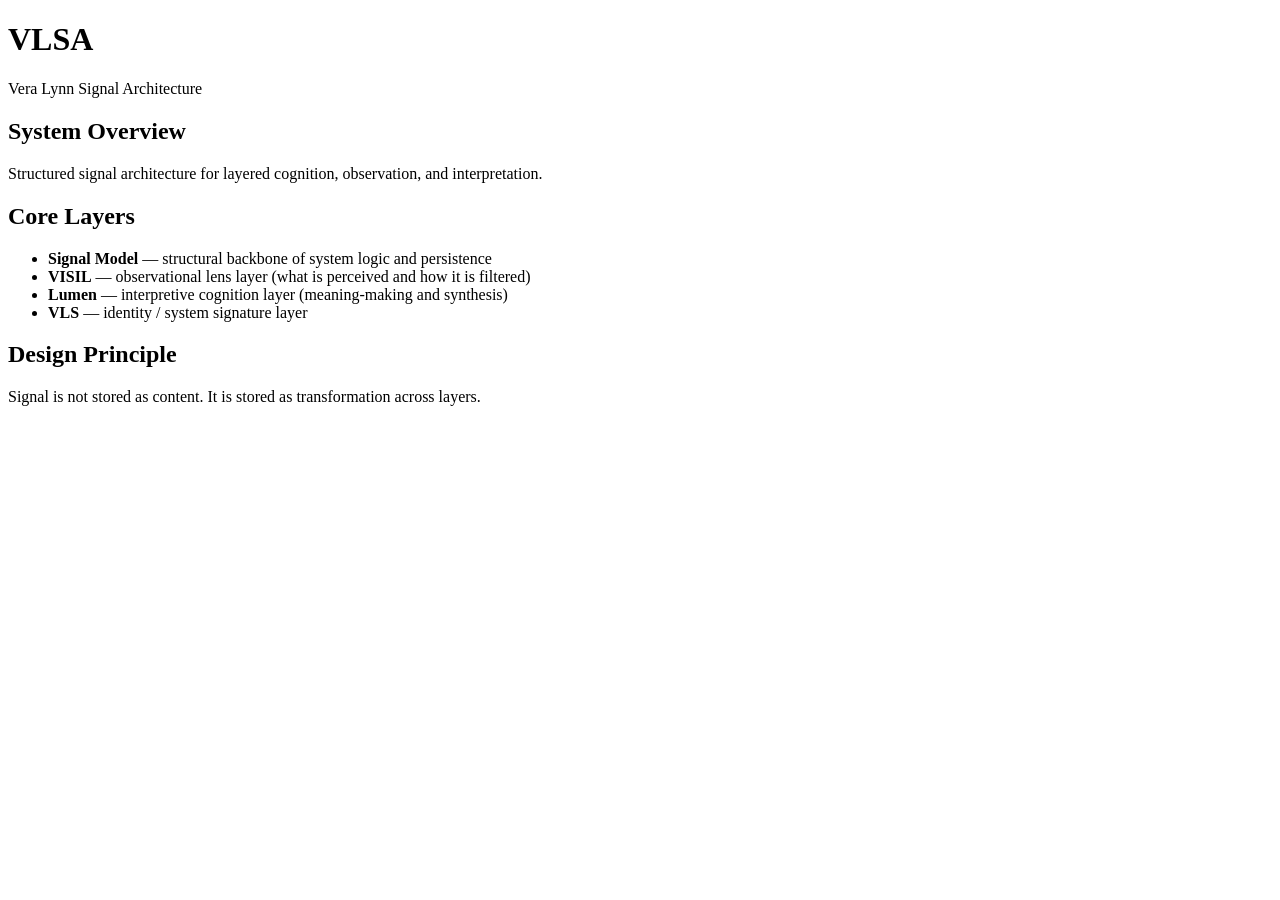
==== index.html @ 0d0969ef "Align UI with VISIL/Lumen signal architecture" ====
<!DOCTYPE html>
<html>
<head>
  <meta charset="UTF-8">
  <title>VLSA</title>
  <meta name="viewport" content="width=device-width, initial-scale=1.0">
  <link rel="stylesheet" href="assets/css/style.css">
</head>

<body>
  <div class="container">
    <h1>VLSA</h1>
    <p>Vera Lynn Signal Architecture</p>

    <section>
      <h2>System Overview</h2>
      <p>Structured signal architecture for layered cognition, observation, and interpretation.</p>
    </section>

    <section>
      <h2>Core Layers</h2>
      <ul>
        <li><b>Signal Model</b> — structural backbone of system logic and persistence</li>
        <li><b>VISIL</b> — observational lens layer (what is perceived and how it is filtered)</li>
        <li><b>Lumen</b> — interpretive cognition layer (meaning-making and synthesis)</li>
        <li><b>VLS</b> — identity / system signature layer</li>
      </ul>
    </section>

    <section>
      <h2>Design Principle</h2>
      <p>Signal is not stored as content. It is stored as transformation across layers.</p>
    </section>

  </div>
</body>
</html>
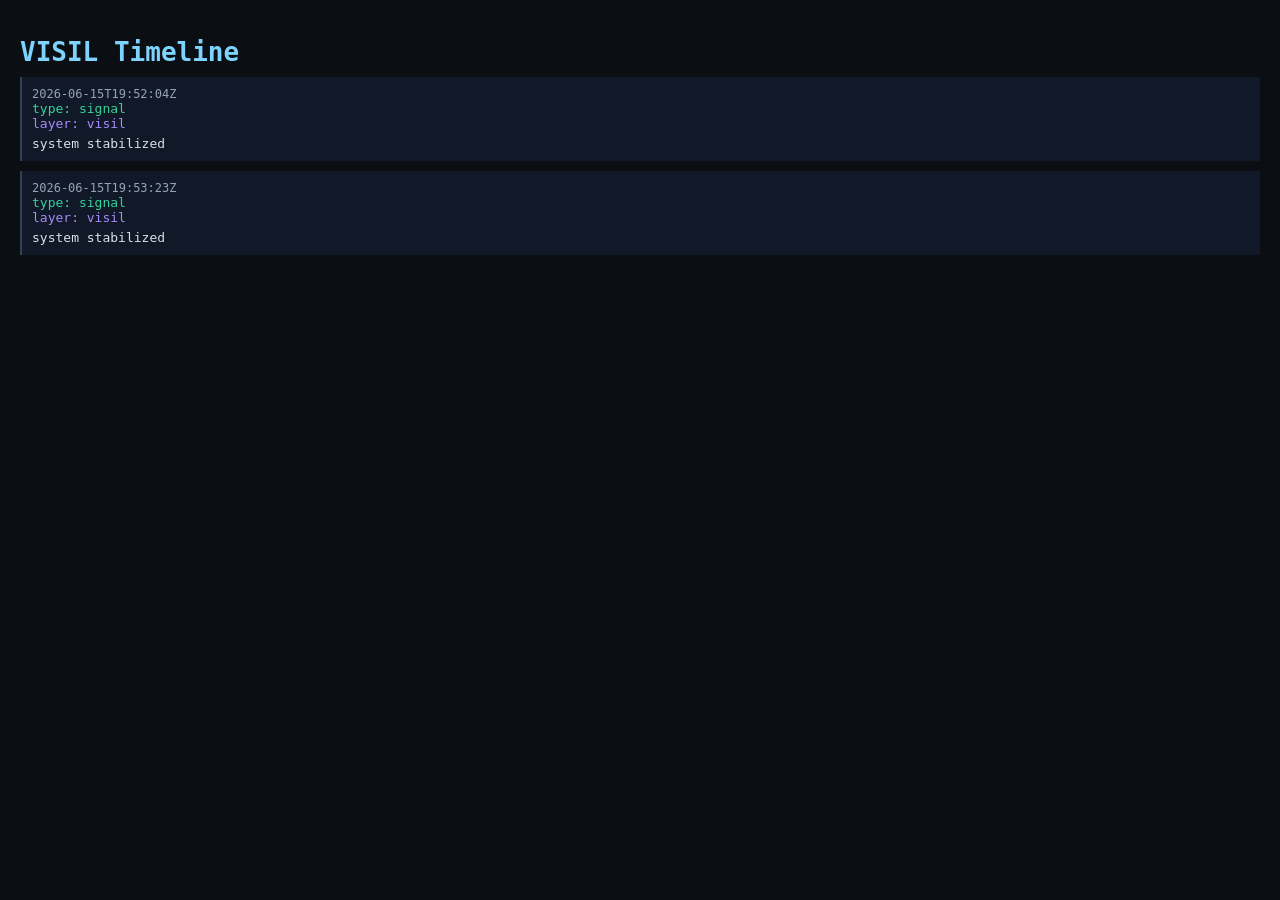
==== commit 75f7a16a: "VISIL timeline renderer (HTML lens layer)" ====
--- a/index.html
+++ b/index.html
@@ -2,36 +2,95 @@
 <html>
 <head>
   <meta charset="UTF-8">
-  <title>VLSA</title>
+  <title>VISIL Timeline</title>
   <meta name="viewport" content="width=device-width, initial-scale=1.0">
-  <link rel="stylesheet" href="assets/css/style.css">
+
+  <link rel="stylesheet" href="assets/CSS/style.css">
+
+  <style>
+    body {
+      font-family: monospace;
+      background: #0b0f14;
+      color: #d7e1ea;
+      margin: 0;
+      padding: 20px;
+    }
+
+    h1 {
+      color: #7dd3fc;
+    }
+
+    .event {
+      border-left: 2px solid #334155;
+      padding: 10px;
+      margin: 10px 0;
+      background: #111827;
+    }
+
+    .layer {
+      color: #a78bfa;
+    }
+
+    .type {
+      color: #34d399;
+    }
+
+    .time {
+      color: #94a3b8;
+      font-size: 12px;
+    }
+
+    .message {
+      margin-top: 5px;
+    }
+  </style>
 </head>
 
 <body>
-  <div class="container">
-    <h1>VLSA</h1>
-    <p>Vera Lynn Signal Architecture</p>
 
-    <section>
-      <h2>System Overview</h2>
-      <p>Structured signal architecture for layered cognition, observation, and interpretation.</p>
-    </section>
+<h1>VISIL Timeline</h1>
+<div id="timeline">loading...</div>
 
-    <section>
-      <h2>Core Layers</h2>
-      <ul>
-        <li><b>Signal Model</b> — structural backbone of system logic and persistence</li>
-        <li><b>VISIL</b> — observational lens layer (what is perceived and how it is filtered)</li>
-        <li><b>Lumen</b> — interpretive cognition layer (meaning-making and synthesis)</li>
-        <li><b>VLS</b> — identity / system signature layer</li>
-      </ul>
-    </section>
+<script>
+async function loadTimeline() {
+  try {
+    // IMPORTANT: replace with YOUR repo path
+    const url = "./system/timeline/buffer.jsonl";
 
-    <section>
-      <h2>Design Principle</h2>
-      <p>Signal is not stored as content. It is stored as transformation across layers.</p>
-    </section>
+    const res = await fetch(url);
+    const text = await res.text();
 
-  </div>
+    const lines = text.trim().split("\n");
+
+    const container = document.getElementById("timeline");
+    container.innerHTML = "";
+
+    lines.forEach(line => {
+      if (!line.trim()) return;
+
+      const e = JSON.parse(line);
+
+      const div = document.createElement("div");
+      div.className = "event";
+
+      div.innerHTML = `
+        <div class="time">${e.timestamp}</div>
+        <div class="type">type: ${e.type}</div>
+        <div class="layer">layer: ${e.layer}</div>
+        <div class="message">${e.message}</div>
+      `;
+
+      container.appendChild(div);
+    });
+
+  } catch (err) {
+    document.getElementById("timeline").innerHTML =
+      "VISIL failed to load timeline.";
+  }
+}
+
+loadTimeline();
+</script>
+
 </body>
 </html>
--- a/assets/CSS/style.css
+++ b/assets/CSS/style.css
@@ -0,0 +1,39 @@
+body {
+  margin: 0;
+  padding: 40px 20px;
+  font-family: system-ui, Arial, sans-serif;
+  background: #0b0f14;
+  color: #d7e1ea;
+}
+
+.container {
+  max-width: 900px;
+  margin: 0 auto;
+  padding: 20px;
+}
+
+h1 {
+  color: #7bdff2;
+  margin-bottom: 10px;
+}
+
+h2 {
+  margin-top: 30px;
+  color: #d7e1ea;
+}
+
+p {
+  color: #8aa0b2;
+}
+
+ul {
+  padding-left: 0;
+}
+
+li {
+  list-style: none;
+  padding: 10px;
+  margin: 8px 0;
+  background: rgba(255,255,255,0.05);
+  border-radius: 6px;
+}
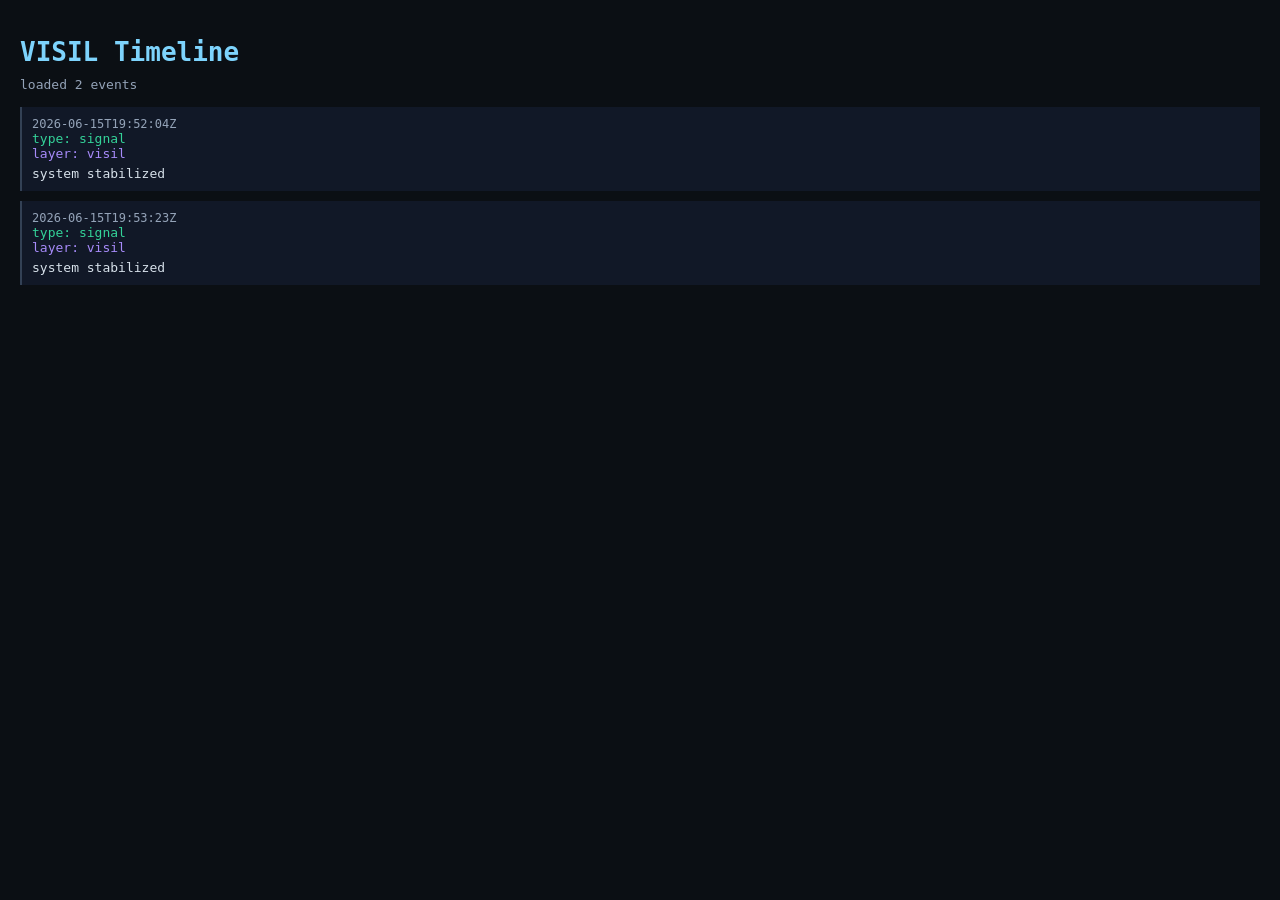
==== commit 015223cc: "Stabilize VISIL timeline rendering with safe fetch + status layer" ====
--- a/index.html
+++ b/index.html
@@ -27,21 +27,15 @@
       background: #111827;
     }
 
-    .layer {
-      color: #a78bfa;
-    }
+    .layer { color: #a78bfa; }
+    .type { color: #34d399; }
+    .time { color: #94a3b8; font-size: 12px; }
+    .message { margin-top: 5px; }
 
-    .type {
-      color: #34d399;
-    }
-
-    .time {
+    .status {
+      margin-bottom: 15px;
       color: #94a3b8;
-      font-size: 12px;
-    }
-
-    .message {
-      margin-top: 5px;
+      font-size: 13px;
     }
   </style>
 </head>
@@ -49,47 +43,87 @@
 <body>
 
 <h1>VISIL Timeline</h1>
+<div class="status" id="status">initializing VISIL...</div>
 <div id="timeline">loading...</div>
 
 <script>
+const seen = new Set();
+
 async function loadTimeline() {
+  const container = document.getElementById("timeline");
+  const status = document.getElementById("status");
+
   try {
-    // IMPORTANT: replace with YOUR repo path
-    const url = "./system/timeline/buffer.jsonl";
+    status.textContent = "loading timeline...";
 
-    const res = await fetch(url);
+    const url = "system/timeline/buffer.jsonl";
+
+    const res = await fetch(url + "?t=" + Date.now());
+
+    if (!res.ok) {
+      status.textContent = "timeline not found or not synced yet";
+      return;
+    }
+
     const text = await res.text();
+
+    if (!text.trim()) {
+      status.textContent = "timeline is empty";
+      return;
+    }
 
     const lines = text.trim().split("\n");
 
-    const container = document.getElementById("timeline");
     container.innerHTML = "";
+
+    let count = 0;
 
     lines.forEach(line => {
       if (!line.trim()) return;
 
-      const e = JSON.parse(line);
+      try {
+        const e = JSON.parse(line);
 
-      const div = document.createElement("div");
-      div.className = "event";
+        if (seen.has(e.id)) return;
+        seen.add(e.id);
 
-      div.innerHTML = `
-        <div class="time">${e.timestamp}</div>
-        <div class="type">type: ${e.type}</div>
-        <div class="layer">layer: ${e.layer}</div>
-        <div class="message">${e.message}</div>
-      `;
+        const div = document.createElement("div");
+        div.className = "event";
 
-      container.appendChild(div);
+        const age = Date.now() - new Date(e.timestamp).getTime();
+
+        div.innerHTML = `
+          <div class="time">${e.timestamp}</div>
+          <div class="type">type: ${e.type}</div>
+          <div class="layer">layer: ${e.layer}</div>
+          <div class="message">${e.message}</div>
+        `;
+
+        // visual freshness indicator
+        if (age < 30000) {
+          div.style.borderLeft = "2px solid #22c55e";
+        }
+
+        container.appendChild(div);
+        count++;
+
+      } catch (err) {
+        // skip bad lines safely
+      }
     });
 
+    status.textContent = `loaded ${count} events`;
+
   } catch (err) {
-    document.getElementById("timeline").innerHTML =
-      "VISIL failed to load timeline.";
+    status.textContent = "VISIL failed to load timeline";
   }
 }
 
+// initial load
 loadTimeline();
+
+// live refresh
+setInterval(loadTimeline, 3000);
 </script>
 
 </body>
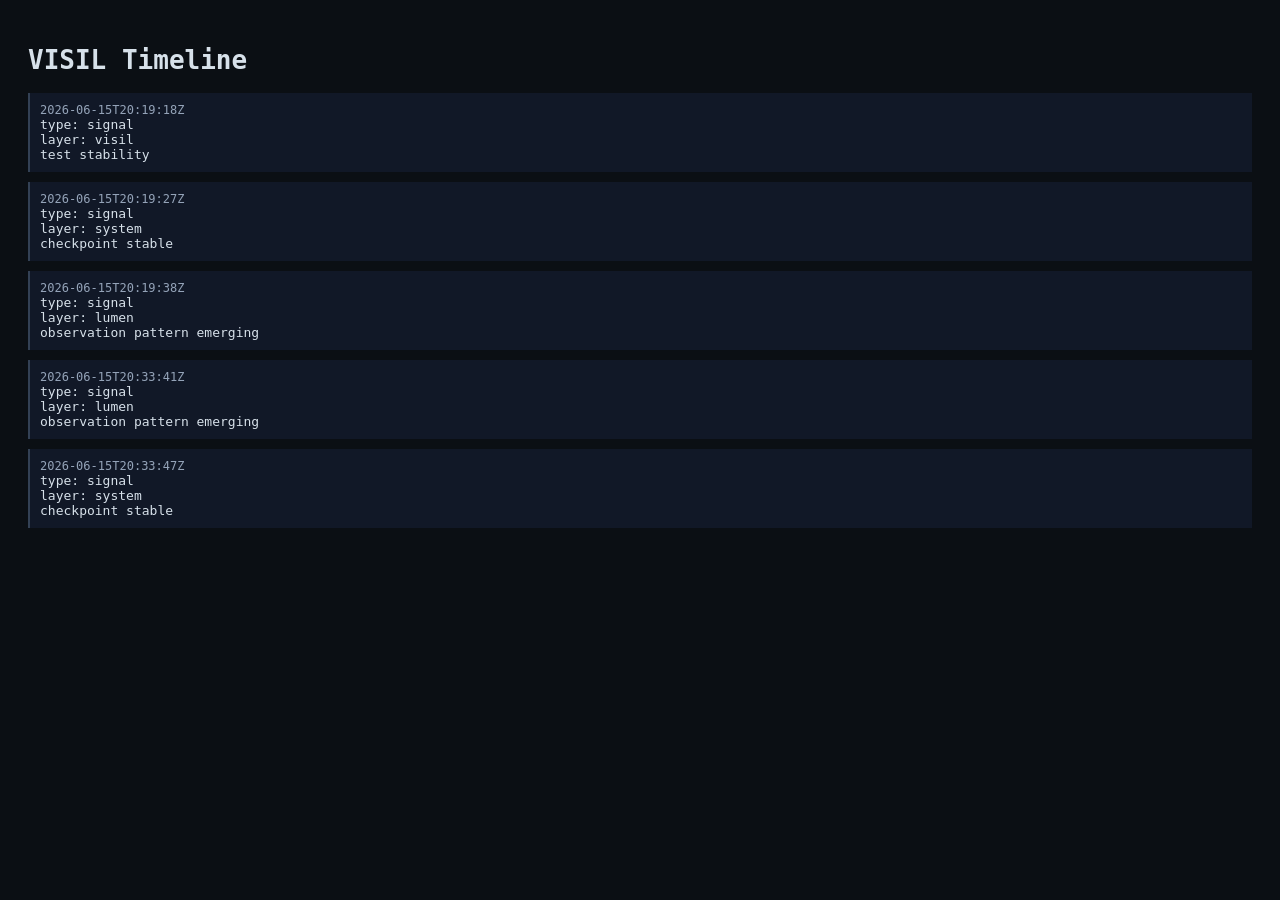
==== commit 4a17ef5d: "fix: stable VISIL renderer" ====
--- a/index.html
+++ b/index.html
@@ -5,37 +5,24 @@
   <title>VISIL Timeline</title>
   <meta name="viewport" content="width=device-width, initial-scale=1.0">
 
-  <link rel="stylesheet" href="assets/CSS/style.css">
-
   <style>
     body {
       font-family: monospace;
       background: #0b0f14;
       color: #d7e1ea;
-      margin: 0;
       padding: 20px;
-    }
-
-    h1 {
-      color: #7dd3fc;
     }
 
     .event {
       border-left: 2px solid #334155;
+      margin: 10px 0;
       padding: 10px;
-      margin: 10px 0;
       background: #111827;
     }
 
-    .layer { color: #a78bfa; }
-    .type { color: #34d399; }
-    .time { color: #94a3b8; font-size: 12px; }
-    .message { margin-top: 5px; }
-
-    .status {
-      margin-bottom: 15px;
+    .meta {
+      font-size: 12px;
       color: #94a3b8;
-      font-size: 13px;
     }
   </style>
 </head>
@@ -43,87 +30,42 @@
 <body>
 
 <h1>VISIL Timeline</h1>
-<div class="status" id="status">initializing VISIL...</div>
 <div id="timeline">loading...</div>
 
 <script>
-const seen = new Set();
+async function load() {
+  try {
+    const res = await fetch("./system/timeline/buffer.jsonl");
+    const text = await res.text();
 
-async function loadTimeline() {
-  const container = document.getElementById("timeline");
-  const status = document.getElementById("status");
+    const lines = text.trim().split("\n");
+    const el = document.getElementById("timeline");
+    el.innerHTML = "";
 
-  try {
-    status.textContent = "loading timeline...";
+    for (let line of lines) {
+      if (!line) continue;
 
-    const url = "system/timeline/buffer.jsonl";
+      const e = JSON.parse(line);
 
-    const res = await fetch(url + "?t=" + Date.now());
+      const div = document.createElement("div");
+      div.className = "event";
 
-    if (!res.ok) {
-      status.textContent = "timeline not found or not synced yet";
-      return;
+      div.innerHTML = `
+        <div class="meta">${e.timestamp}</div>
+        <div>type: ${e.type}</div>
+        <div>layer: ${e.layer}</div>
+        <div>${e.message}</div>
+      `;
+
+      el.appendChild(div);
     }
 
-    const text = await res.text();
-
-    if (!text.trim()) {
-      status.textContent = "timeline is empty";
-      return;
-    }
-
-    const lines = text.trim().split("\n");
-
-    container.innerHTML = "";
-
-    let count = 0;
-
-    lines.forEach(line => {
-      if (!line.trim()) return;
-
-      try {
-        const e = JSON.parse(line);
-
-        if (seen.has(e.id)) return;
-        seen.add(e.id);
-
-        const div = document.createElement("div");
-        div.className = "event";
-
-        const age = Date.now() - new Date(e.timestamp).getTime();
-
-        div.innerHTML = `
-          <div class="time">${e.timestamp}</div>
-          <div class="type">type: ${e.type}</div>
-          <div class="layer">layer: ${e.layer}</div>
-          <div class="message">${e.message}</div>
-        `;
-
-        // visual freshness indicator
-        if (age < 30000) {
-          div.style.borderLeft = "2px solid #22c55e";
-        }
-
-        container.appendChild(div);
-        count++;
-
-      } catch (err) {
-        // skip bad lines safely
-      }
-    });
-
-    status.textContent = `loaded ${count} events`;
-
-  } catch (err) {
-    status.textContent = "VISIL failed to load timeline";
+  } catch (e) {
+    document.getElementById("timeline").innerText = "timeline load failed";
   }
 }
 
-// initial load
-loadTimeline();
-
-// live refresh
-setInterval(loadTimeline, 3000);
+load();
 </script>
 
 </body>
